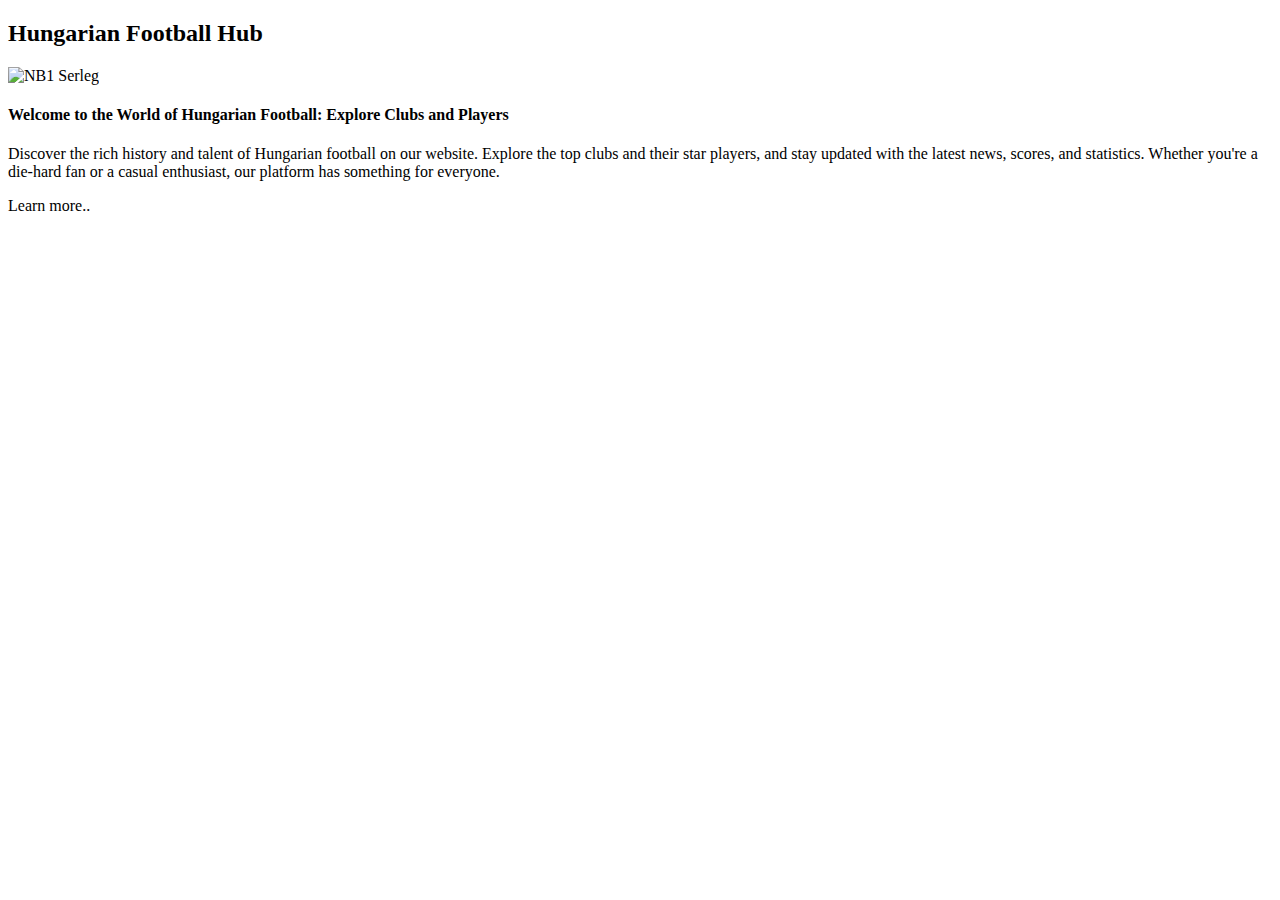
==== target/classes/templates/index.html @ 3afd29df "Add files via upload" ====
<!DOCTYPE html>
<html lang="en" xmlns:th="http://www.thymeleaf.org">
<head>
    <meta charset="UTF-8">
    <title>NB-1 Soccer</title>
    <link rel="stylesheet" type="text/css" href="/css/styles.css">
    <link rel="icon" type="image/x-icon" href="/css/images/favicon-32x32.png">

</head>
<body>
<!-- NAVBAR egyszerű beszúrása, h ne kelljen mindenhova  -->
<div th:insert="nav"></div>

<div class="container">
    <div class="content">
        <h2>Hungarian Football Hub</h2>
        <img class="img-thumbnail rounded float-right" src="/css/images/nb1serleg.jpg" alt="NB1 Serleg">
        <h4>Welcome to the World of Hungarian Football: Explore Clubs and Players</h4>
        <p>
            Discover the rich history and talent of Hungarian football on our website.
            Explore the top clubs and their star players, and stay updated with the latest news, scores, and statistics.
            Whether you're a die-hard fan or a casual enthusiast, our platform has something for everyone.
        </p>
        <a class="btn btn-primary" th:href="@{/learnmore}">Learn more..</a>
    </div>
</div>
</body>
</html>
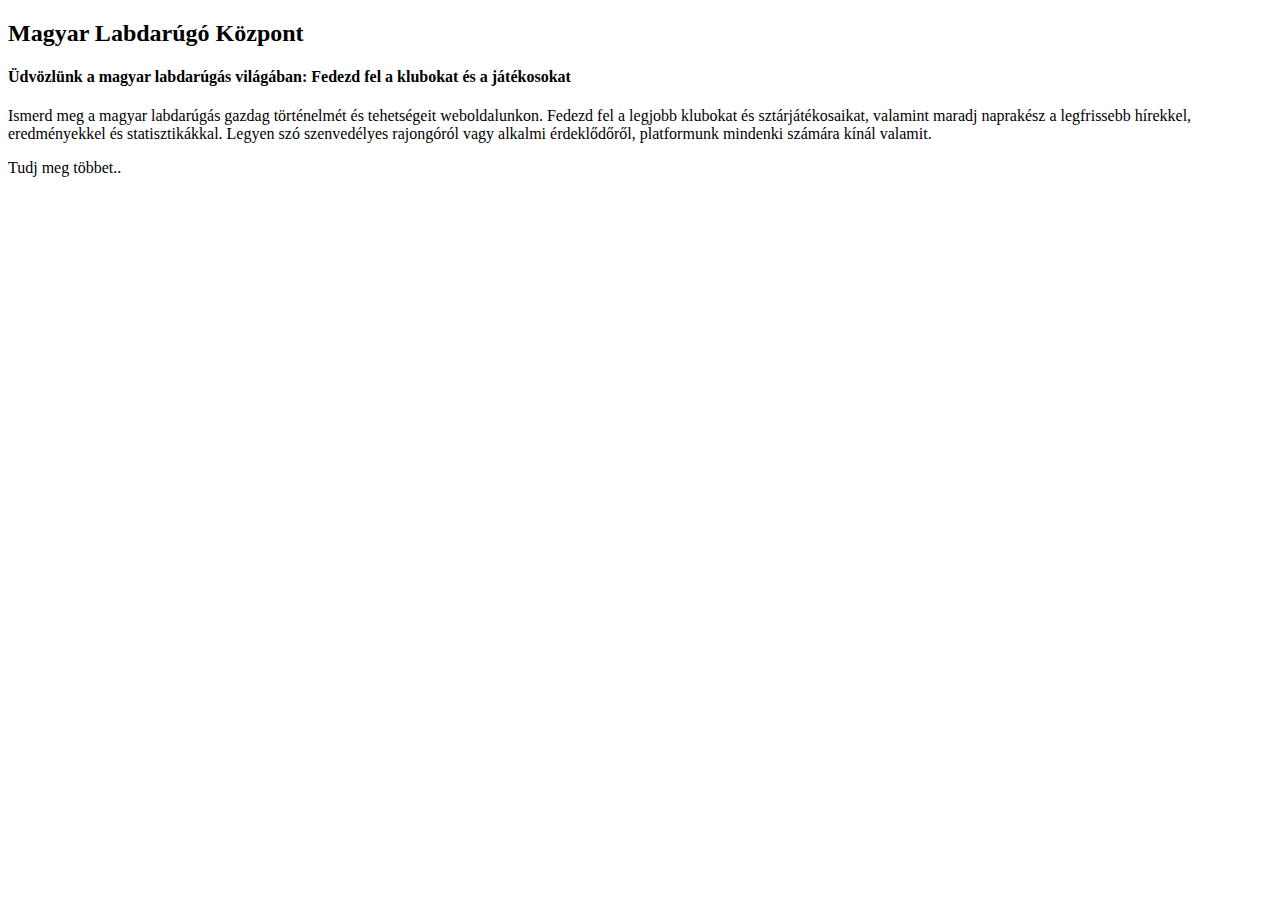
==== commit 3f395c70: "java gyak" ====
--- a/target/classes/templates/index.html
+++ b/target/classes/templates/index.html
@@ -2,7 +2,7 @@
 <html lang="en" xmlns:th="http://www.thymeleaf.org">
 <head>
     <meta charset="UTF-8">
-    <title>NB-1 Soccer</title>
+    <title>NB-1 Foci</title>
     <link rel="stylesheet" type="text/css" href="/css/styles.css">
     <link rel="icon" type="image/x-icon" href="/css/images/favicon-32x32.png">
 
@@ -13,15 +13,14 @@
 
 <div class="container">
     <div class="content">
-        <h2>Hungarian Football Hub</h2>
-        <img class="img-thumbnail rounded float-right" src="/css/images/nb1serleg.jpg" alt="NB1 Serleg">
-        <h4>Welcome to the World of Hungarian Football: Explore Clubs and Players</h4>
+        <h2>Magyar Labdarúgó Központ</h2>
+        <h4>Üdvözlünk a magyar labdarúgás világában: Fedezd fel a klubokat és a játékosokat</h4>
         <p>
-            Discover the rich history and talent of Hungarian football on our website.
-            Explore the top clubs and their star players, and stay updated with the latest news, scores, and statistics.
-            Whether you're a die-hard fan or a casual enthusiast, our platform has something for everyone.
+            Ismerd meg a magyar labdarúgás gazdag történelmét és tehetségeit weboldalunkon.
+            Fedezd fel a legjobb klubokat és sztárjátékosaikat, valamint maradj naprakész a legfrissebb hírekkel, eredményekkel és statisztikákkal.
+            Legyen szó szenvedélyes rajongóról vagy alkalmi érdeklődőről, platformunk mindenki számára kínál valamit.
         </p>
-        <a class="btn btn-primary" th:href="@{/learnmore}">Learn more..</a>
+        <a class="btn btn-primary" th:href="@{/learnmore}">Tudj meg többet..</a>
     </div>
 </div>
 </body>
